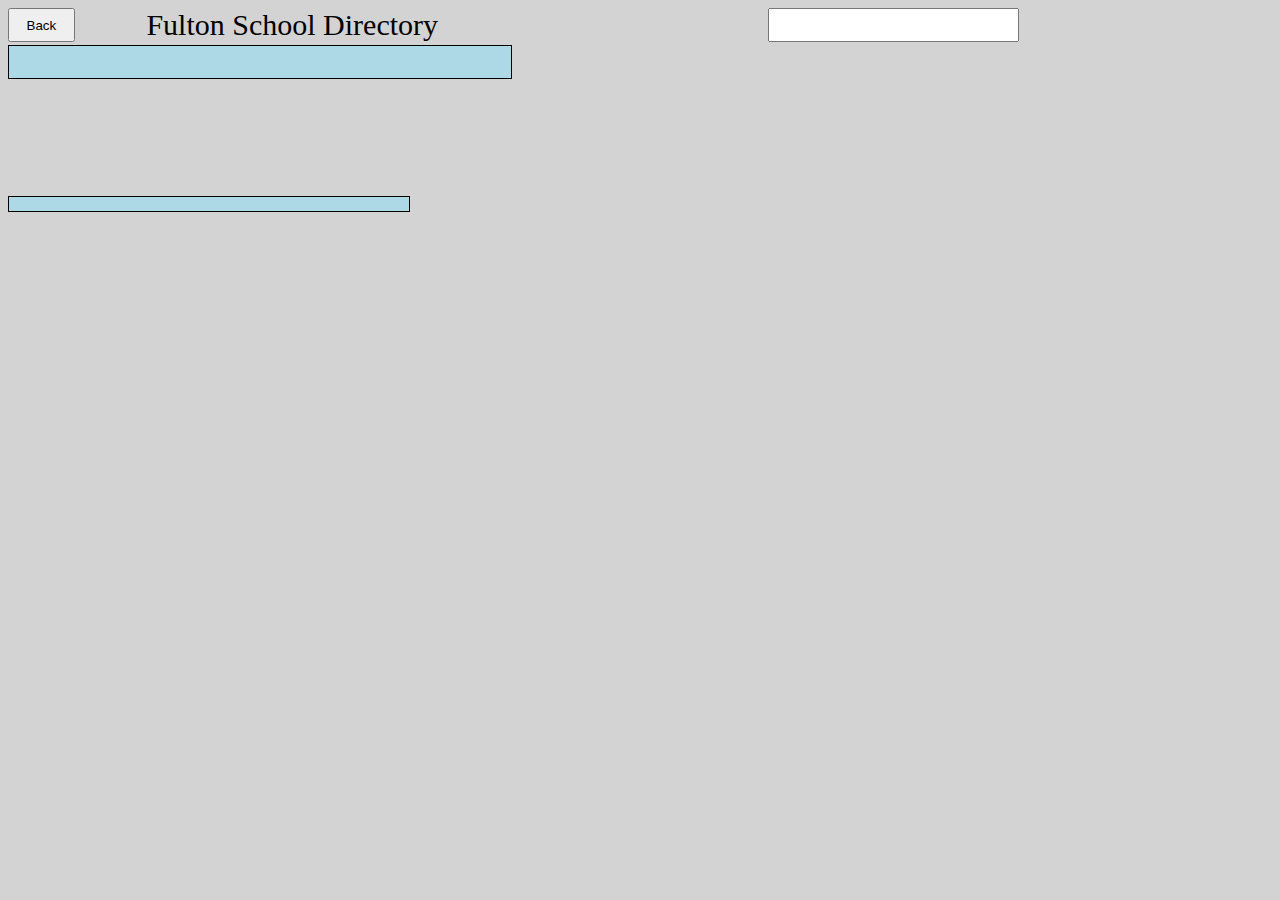
==== bios.html @ cd21d087 "id" ====
<!DOCTYPE html>
<html lang="en" dir="ltr">
  <head>
    <meta charset="utf-8">
    <title>Fulton Student Directory</title>
    <link rel="stylesheet" href="icebreaker.css">
  </head>
  <body>
<input type="button" id="backbutton" value="Back">
<div id="pagetitle">
  Fulton School Directory
</div>
<div id="studentname">
</div>
<div id="nickname">
</div>
<div id="birthday">
</div>
<div id="studentgrade">
</div>
<div id="studentage">
</div>
<div id="studentbio">
</div>
<img id="profilepic" src="https://upload.wikimedia.org/wikipedia/commons/7/7c/Profile_avatar_placeholder_large.png" alt="">
<input type="text" id="namesearch" value="" maxlength="50">
  </body>
  <script src="students.js"></script>
  <script src="icebreaker.js"></script>
  <script type="text/javascript">
    let urlParams = new URLSearchParams(window.location.search);
    id = urlParams.get("id");
    console.log (id);
  </script>
</html>
---- icebreaker.css ----
body{
  background-color:lightgrey;
  display:grid;
  grid-template-columns:repeat(5, 1fr);
  gap: 3px;
  grid-auto-rows:minmax(1em, auto);
}
#pagetitle {
  font-size: 30px;
  grid-column: 2/4;
  position: relative; left: -115px;
}
#backbutton {
  grid-column:1;
  grid-row:1;
  width:5em;
}
#studentname {
  background-color:lightblue;
  border:1px solid black;
  height:2em;
  width: auto;
  grid-column: 1/3;
  grid-row: 2;
  text-align: center;
}
#nickname {
  grid-column: 2;
  grid-row: 4;
}

#studentgrade {
  grid-column:2;
  grid-row:5;
}
#studentage {
  grid-column:2;
  grid-row:6;
}
#birthday {
  grid-column: 2;
  grid-row: 7;
}
#profilepic {
  grid-column:1;
  grid-row: 4/8;
  width: 10em;
  display: block;
  border-radius: 20px;
  position: relative; left: 15px;
}
#studentbio {
  background-color:lightblue;
  border:1px solid black;
  width:25em;
  grid-column: 1/3;
  grid-row: 9;
}
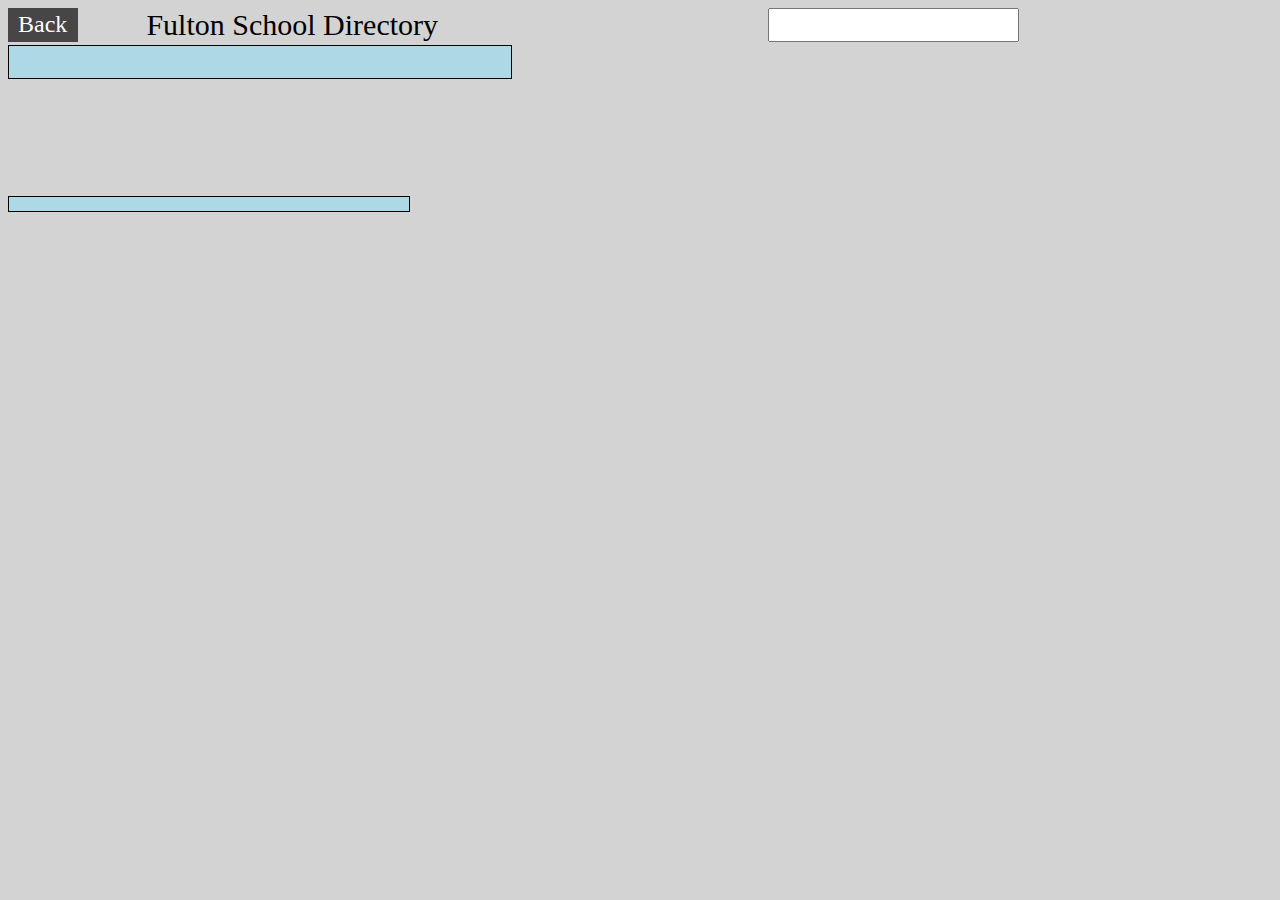
==== commit 92fff85e: "renamed directory to index and added working back button" ====
--- a/bios.html
+++ b/bios.html
@@ -6,7 +6,8 @@
     <link rel="stylesheet" href="icebreaker.css">
   </head>
   <body>
-<input type="button" id="backbutton" value="Back">
+ <a class="fcc-btn" href="index.html">Back</a>
+
 <div id="pagetitle">
   Fulton School Directory
 </div>
@@ -27,9 +28,4 @@
   </body>
   <script src="students.js"></script>
   <script src="icebreaker.js"></script>
-  <script type="text/javascript">
-    let urlParams = new URLSearchParams(window.location.search);
-    id = urlParams.get("id");
-    console.log (id);
-  </script>
 </html>
--- a/icebreaker.css
+++ b/icebreaker.css
@@ -56,3 +56,16 @@
   grid-column: 1/3;
   grid-row: 9;
 }
+.fcc-btn {
+  background-color: #474545;
+  color: white;
+  text-decoration: none;
+  grid-column:1;
+  padding: 3px 10px;
+  width:5em;
+  grid-row:1;
+  font-size:1.5em;
+  height: auto;
+  width: 20%;
+
+}
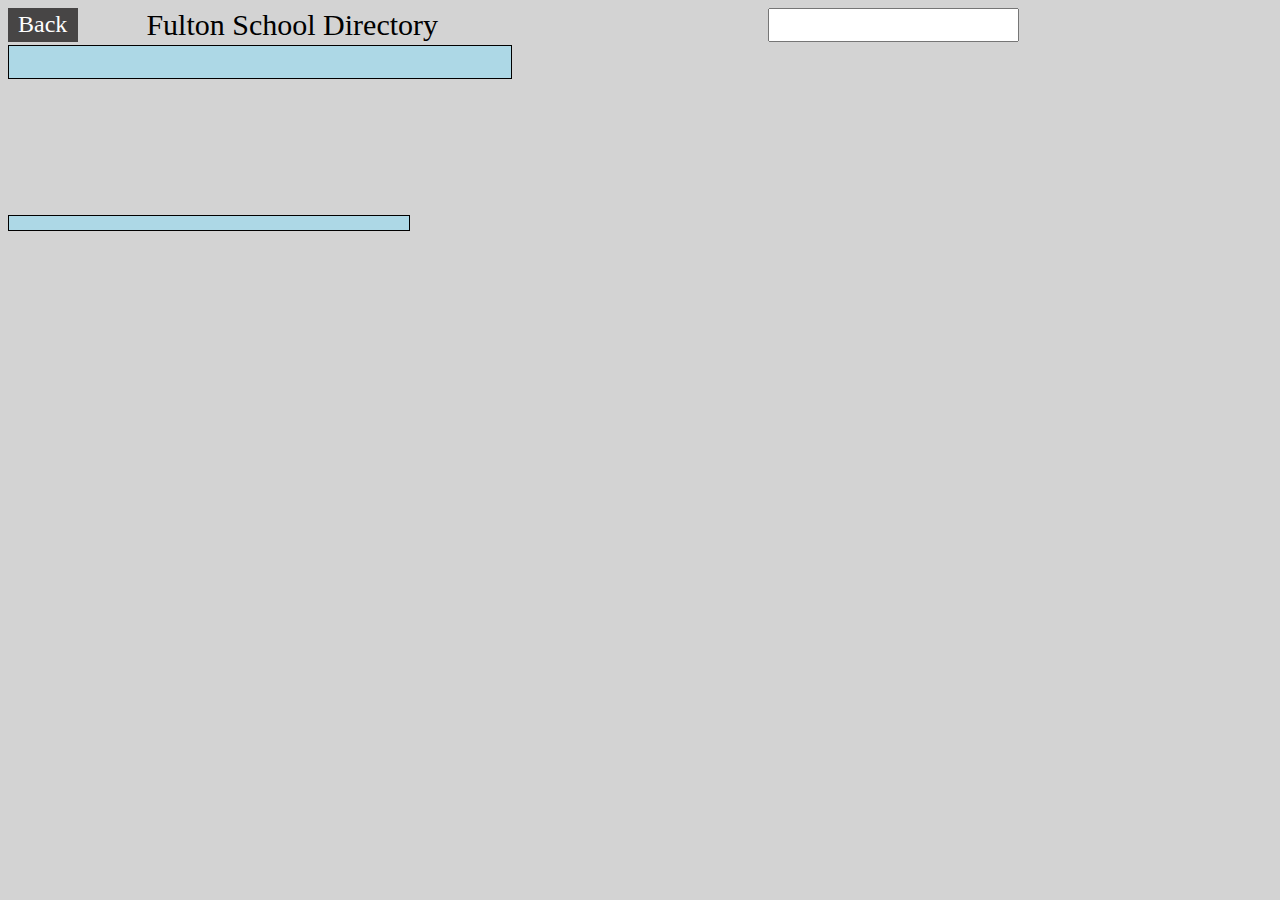
==== commit 241344f7: "fix tags" ====
--- a/bios.html
+++ b/bios.html
@@ -23,9 +23,17 @@
 </div>
 <div id="studentbio">
 </div>
-<img id="profilepic" src="https://upload.wikimedia.org/wikipedia/commons/7/7c/Profile_avatar_placeholder_large.png" alt="">
+<img id="profilepic" src="pic" alt="">
 <input type="text" id="namesearch" value="" maxlength="50">
+<div id="tags">
+</div>
   </body>
   <script src="students.js"></script>
   <script src="icebreaker.js"></script>
+  <script type="text/javascript">
+  pic = document.getElementById("profilepic");
+  console.log (id)
+  sid=students[id].id
+  pic.setAttribute("src", `biopics/${sid}.jpg`)
+  </script>
 </html>
--- a/icebreaker.css
+++ b/icebreaker.css
@@ -41,9 +41,13 @@
   grid-column: 2;
   grid-row: 7;
 }
+#tags {
+  grid-column: 2;
+  grid-row: 8;
+}
 #profilepic {
   grid-column:1;
-  grid-row: 4/8;
+  grid-row: 4/9;
   width: 10em;
   display: block;
   border-radius: 20px;
@@ -54,7 +58,7 @@
   border:1px solid black;
   width:25em;
   grid-column: 1/3;
-  grid-row: 9;
+  grid-row: 10;
 }
 .fcc-btn {
   background-color: #474545;
@@ -67,5 +71,4 @@
   font-size:1.5em;
   height: auto;
   width: 20%;
-
 }
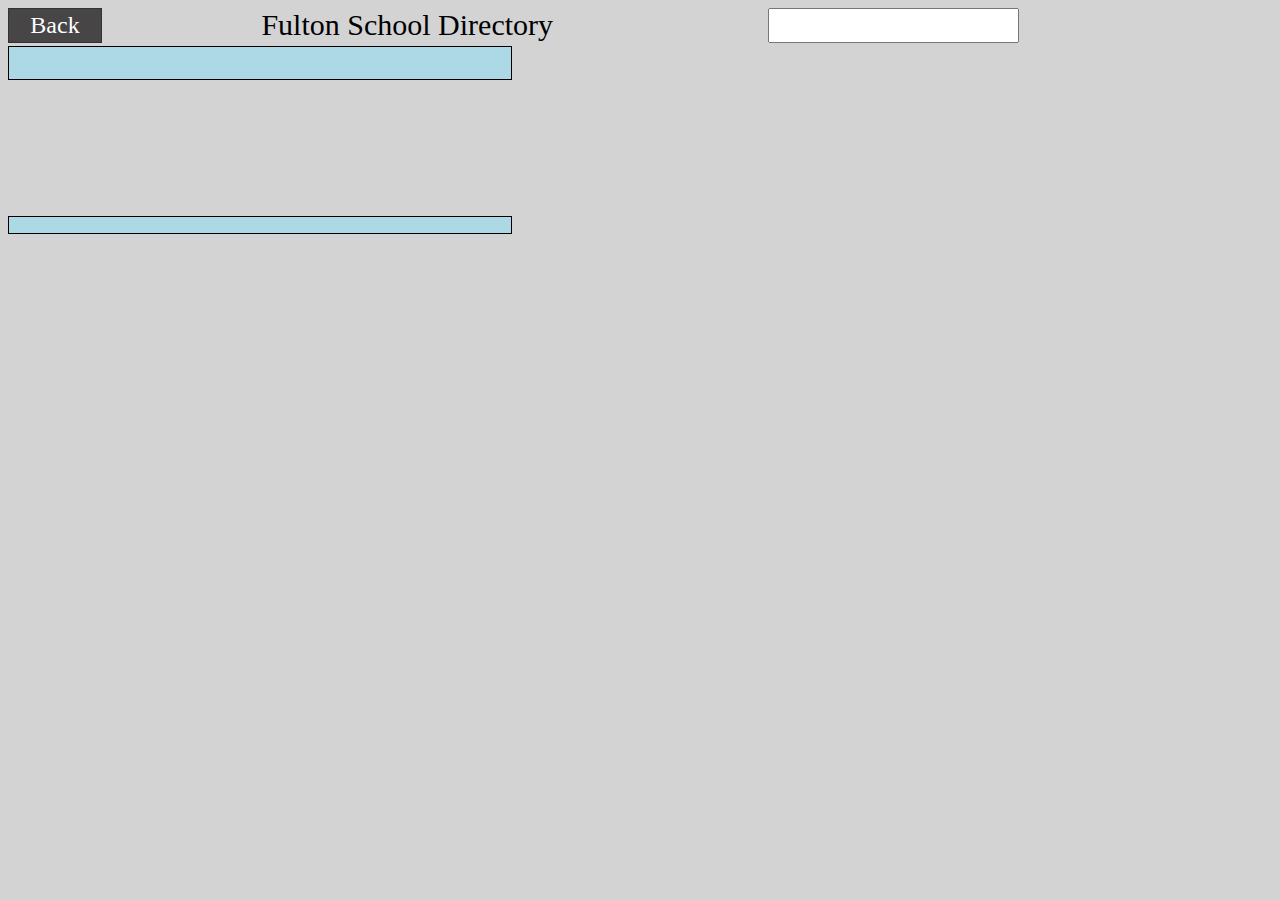
==== commit 5fccc7b2: "search not case sensitive return id of student not position search by nickname bio layout fix etc" ====
--- a/bios.html
+++ b/bios.html
@@ -11,7 +11,8 @@
 <div id="pagetitle">
   Fulton School Directory
 </div>
-<div id="studentname">
+<div id="studentname_header">
+  <span id="studentname"></span>
 </div>
 <div id="nickname">
 </div>
@@ -23,7 +24,7 @@
 </div>
 <div id="studentbio">
 </div>
-<img id="profilepic" src="pic" alt="">
+<img id="profilepic" src="" alt="">
 <input type="text" id="namesearch" value="" maxlength="50">
 <div id="tags">
 </div>
@@ -32,8 +33,11 @@
   <script src="icebreaker.js"></script>
   <script type="text/javascript">
   pic = document.getElementById("profilepic");
+// 36; temp fix THIS NEEDS TO BE FIXED
+  sid=students[id].id - 1
   console.log (id)
-  sid=students[id].id
+
+
   pic.setAttribute("src", `biopics/${sid}.jpg`)
   </script>
 </html>
--- a/icebreaker.css
+++ b/icebreaker.css
@@ -1,21 +1,23 @@
-body{
+body {
   background-color:lightgrey;
   display:grid;
   grid-template-columns:repeat(5, 1fr);
   gap: 3px;
   grid-auto-rows:minmax(1em, auto);
 }
+
 #pagetitle {
   font-size: 30px;
   grid-column: 2/4;
-  position: relative; left: -115px;
 }
+
 #backbutton {
   grid-column:1;
   grid-row:1;
   width:5em;
 }
-#studentname {
+
+#studentname_header {
   background-color:lightblue;
   border:1px solid black;
   height:2em;
@@ -23,7 +25,17 @@
   grid-column: 1/3;
   grid-row: 2;
   text-align: center;
+  font-size: 1em;
+  display: grid;
+  grid-template-columns: repeat(3,1fr);
+  grid-template-rows: repeat(3,1fr);
 }
+
+#studentname {
+  grid-column: 2;
+  grid-row: 2;
+}
+
 #nickname {
   grid-column: 2;
   grid-row: 4;
@@ -33,18 +45,22 @@
   grid-column:2;
   grid-row:5;
 }
+
 #studentage {
   grid-column:2;
   grid-row:6;
 }
+
 #birthday {
   grid-column: 2;
   grid-row: 7;
 }
+
 #tags {
-  grid-column: 2;
+  grid-column: 2/4;
   grid-row: 8;
 }
+
 #profilepic {
   grid-column:1;
   grid-row: 4/9;
@@ -53,22 +69,31 @@
   border-radius: 20px;
   position: relative; left: 15px;
 }
+
 #studentbio {
   background-color:lightblue;
   border:1px solid black;
-  width:25em;
+  /* width:25em; */
   grid-column: 1/3;
   grid-row: 10;
+  padding: .5em;
 }
+
 .fcc-btn {
   background-color: #474545;
   color: white;
   text-decoration: none;
   grid-column:1;
   padding: 3px 10px;
-  width:5em;
+  width: 3em;
   grid-row:1;
   font-size:1.5em;
   height: auto;
-  width: 20%;
+  /* width: 20%; */
+  text-align: center;
+  border: 1px solid #333;
 }
+
+.fcc-btn:hover {
+  background-color: #888888;
+}
